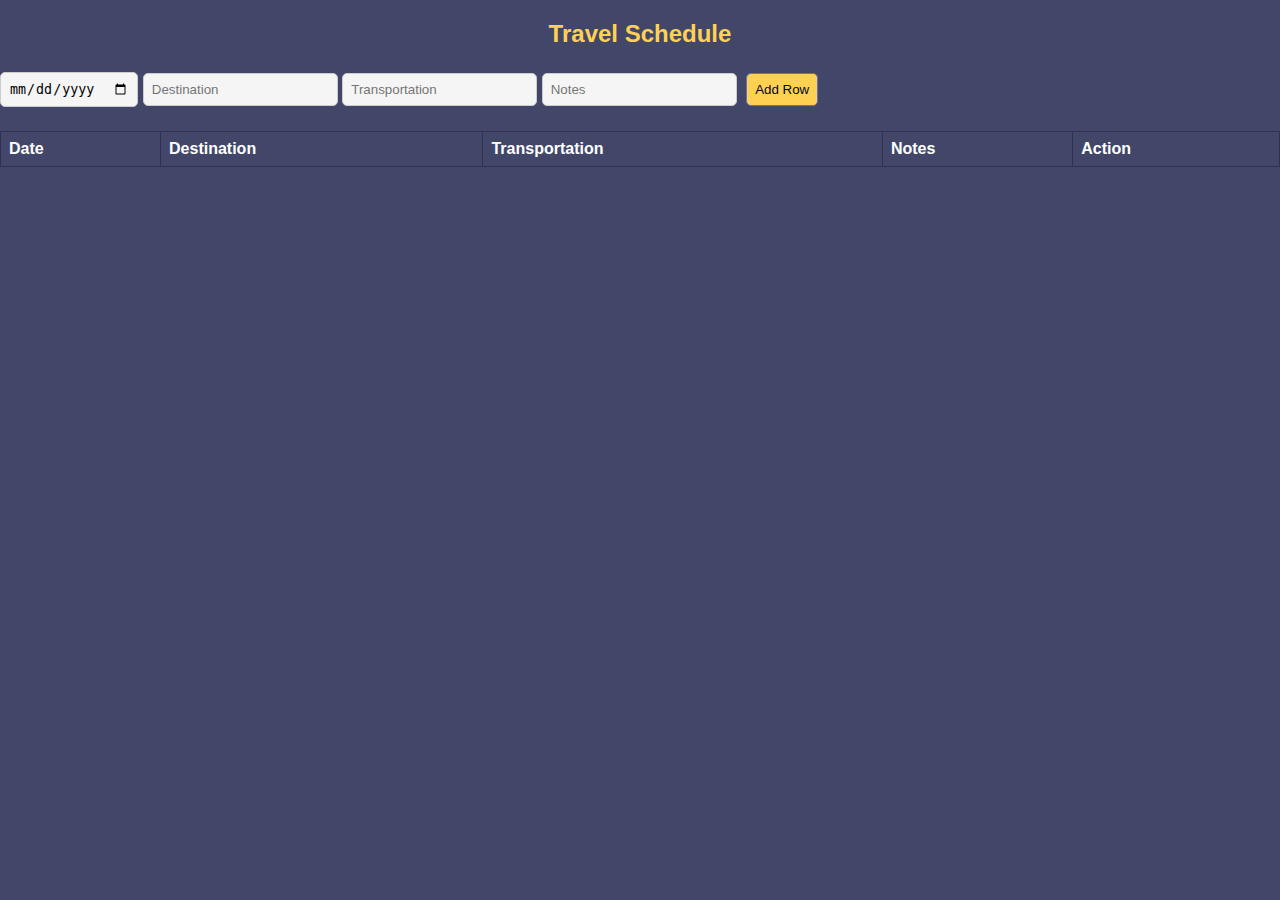
==== index.html @ eb2d4b08 "First Commit" ====
<!DOCTYPE html>
<html lang="en">
<head>
    <meta charset="UTF-8">
    <meta name="viewport" content="width=device-width, initial-scale=1.0">
    <link rel="icon" type="image/x-icon" href="favicon.ico">
    <link rel="stylesheet" href="styles.css">
    <title>Travel_Sched</title>
    <link rel="icon" type="image/x-icon" href="/favicon.ico">
</head>
<body>
    <h2>Travel Schedule</h2>
    

    <form id="add-row-form">
        <input type="date" id="date-input" required placeholder="YYYY-MM-DD">
        <input type="text" id="destination-input" placeholder="Destination" required>
        <input type="text" id="transportation-input" placeholder="Transportation" required>
        <input type="text" id="notes-input" placeholder="Notes">
        <button type="submit">Add Row</button>
    </form>

    <table id="schedule-table">
        <thead>
            <tr>
                <th>Date</th>
                <th>Destination</th>
                <th>Transportation</th>
                <th>Notes</th>
                <th>Action</th> <!-- Added a new column for the remove button -->
            </tr>
        </thead>
        <tbody id="schedule-body">
        </tbody>
    </table>

    <script src="script.js"></script> <!-- Linking to the external JavaScript file -->
</body>
</html>
---- styles.css ----
body {
    font-family: Arial, sans-serif;
    background-color: #424769;
    color: #ffffff;
    margin: 0;
    padding: 0;
}

h2 {
    color: #ffd153;
    text-align: center;
}

table {
    width: 100%;
    border-collapse: collapse;
    margin-top: 20px;
}

th, td {
    border: 1px solid #2d3250;
    padding: 8px;
    text-align: left;
}

th {
    background-color: #424769;
}

input[type="date"],
input[type="text"]{
background-color: #f5f5f5;
    padding: 8px;
    border: 1px solid #ccc;
    border-radius: 5px;
}
button {
    margin: 5px;
    padding: 8px;
    border: 1px solid #6370c5;
    border-radius: 5px;
}

button {
    background-color: #ffd153;
    color: #010622;
    cursor: pointer;
}
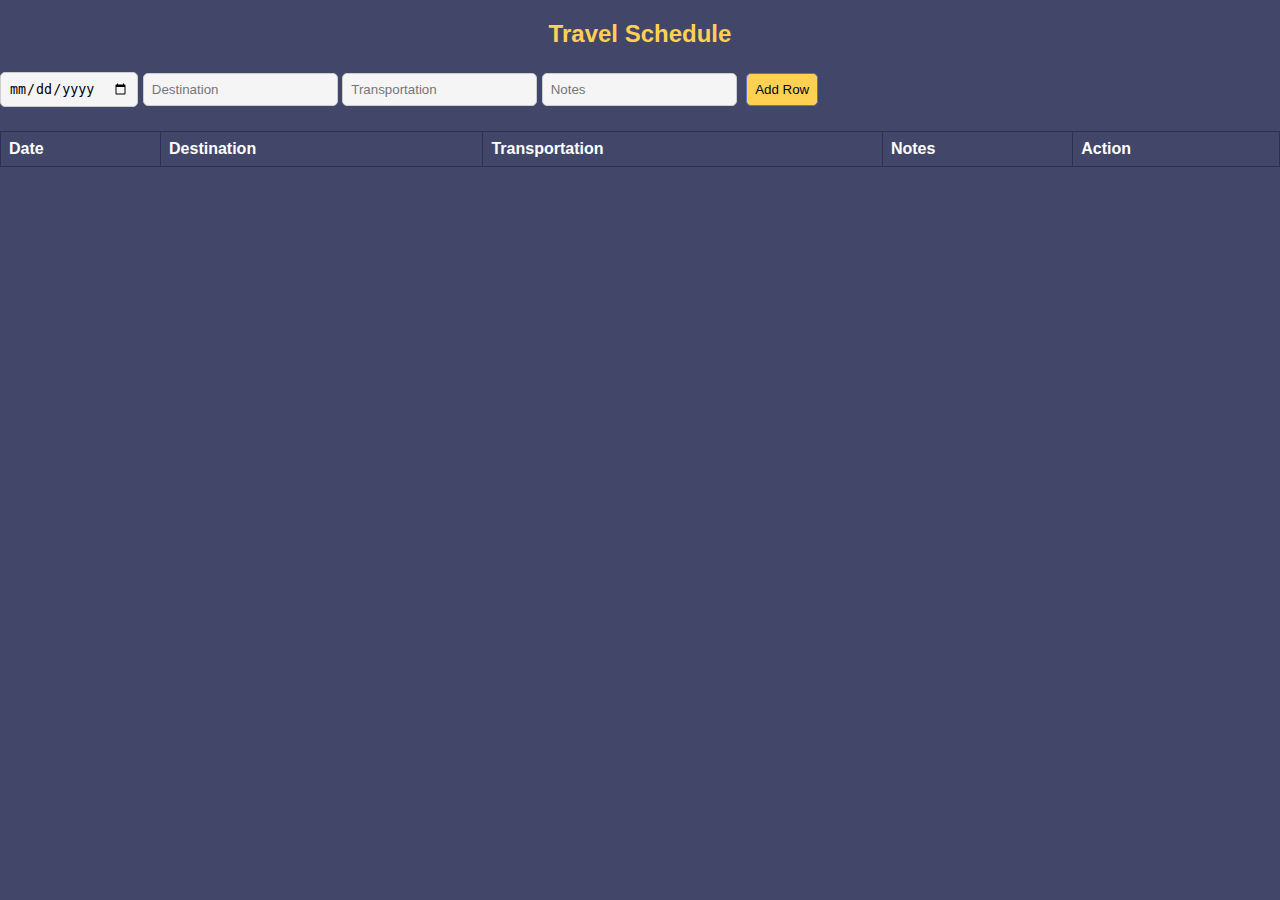
==== commit 70f46d75: "second Commit" ====
--- a/index.html
+++ b/index.html
@@ -27,13 +27,13 @@
                 <th>Destination</th>
                 <th>Transportation</th>
                 <th>Notes</th>
-                <th>Action</th> <!-- Added a new column for the remove button -->
+                <th>Action</th> 
             </tr>
         </thead>
         <tbody id="schedule-body">
         </tbody>
     </table>
 
-    <script src="script.js"></script> <!-- Linking to the external JavaScript file -->
+    <script src="script.js"></script>
 </body>
 </html>
